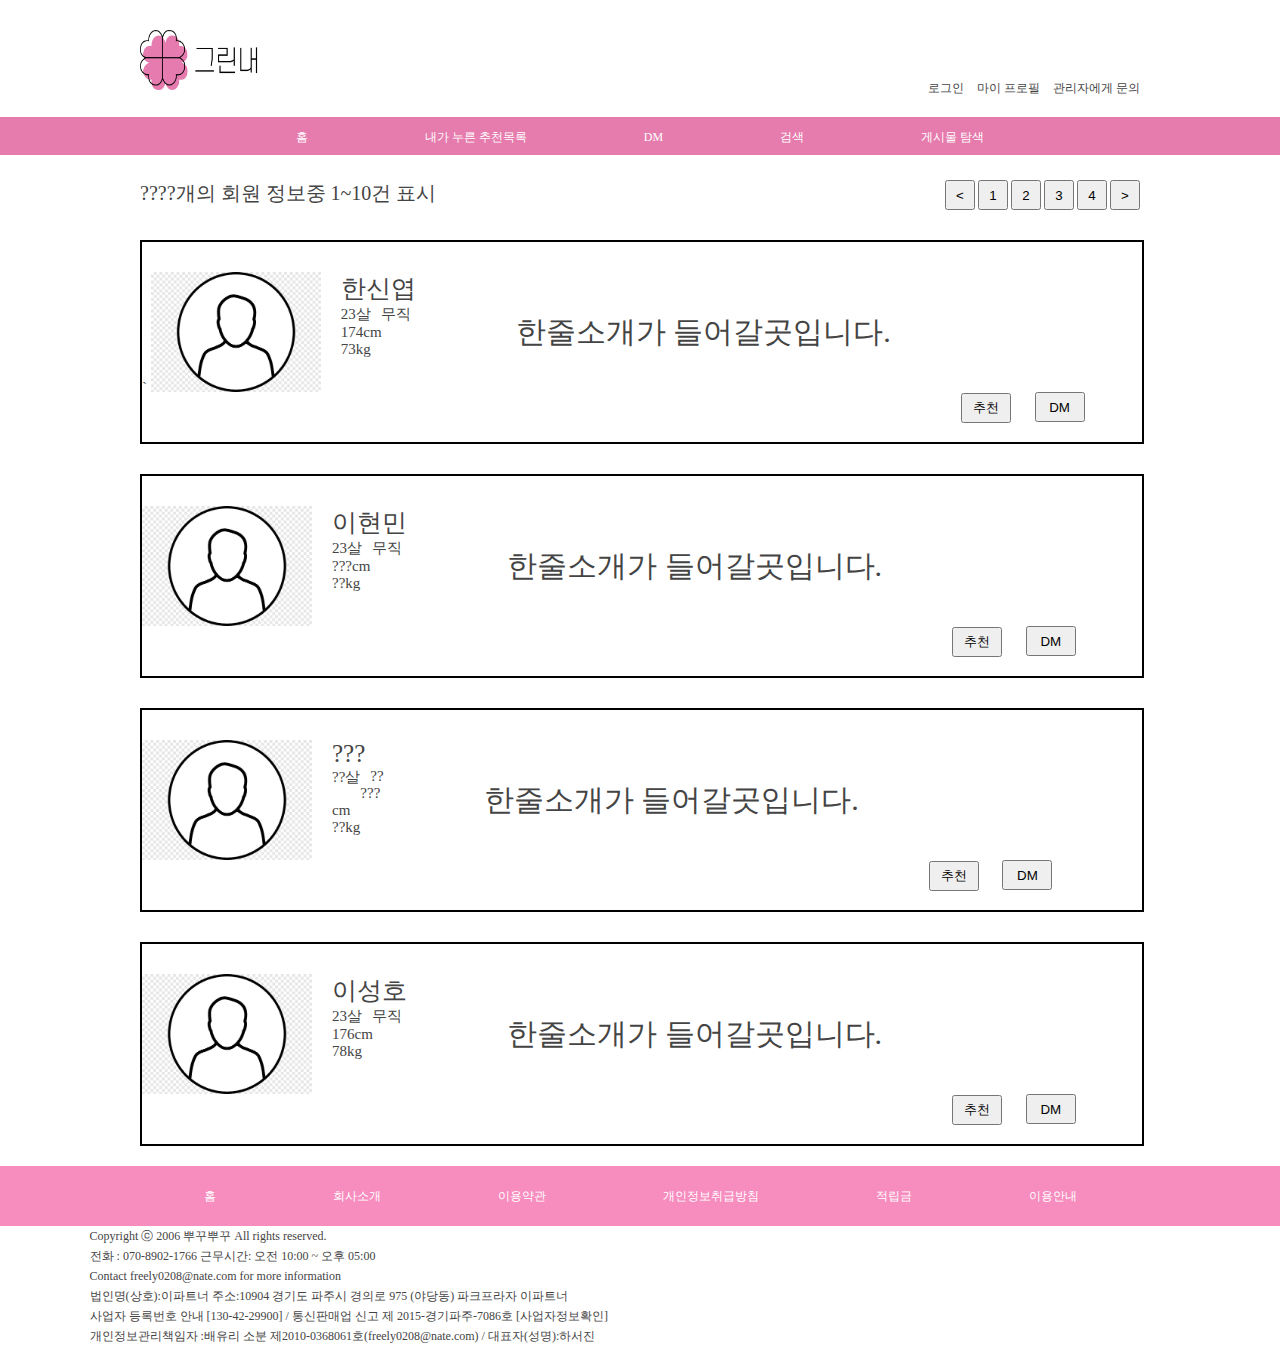
==== src/main/resources/templates/index.html @ a5f69a21 "소개팅사이트 그린내" ====
<!DOCTYPE html>
<html lang="en"
      xmlns="http://www.w3.org/1999/xhtml"
      xmlns:sec="http://www.thymeleaf.org/extras/spring-security"
      xmlns:th="http://www.thymeleaf.org">

<head>
    <meta charset="UTF-8">
    <link rel="stylesheet" type="text/css" href="../static/css/main.css">
    <link rel="stylesheet" type="text/css" href="../static/css/footer.css">
    <link rel="stylesheet" type="text/css" href="../static/css/header.css">
    <title> 새로운 인연. 그린내 - 메인 </title>
</head>
<body>
<header>
    <section id="header_bar">
        <a id="logo" href="index.jsp"><img src="../static/img/logo2.png" alt="로고" width="120px" height="60px"></a>
        <nav id="header_menu">
            <ul>
                <li><a href="#">로그인</a></li>
                <li><a href="#">마이 프로필</a></li>
                <li><a href="#">관리자에게 문의</a></li>
            </ul>
        </nav> <!-- 주요 탑메뉴 기능들 -->
    </section> <!-- section top -->
    <div class="clear"></div>
    <nav id="main_menu">
        <ul>
            <li><a href="#">홈</a></li>
            <li><a href="#">내가 누른 추천목록</a></li>
            <li><a href="#">DM</a></li>
            <li><a href="#">검색</a></li>
            <li><a href="#">게시물 탐색</a></li>
        </ul>
    </nav> <!-- 메인 메뉴 모음 -->
    <div class="clear"></div>
</header> <!--header -->

<div class="clear"></div>

<section id="main">
    <section id="page_control">
        <div id="page_cont">
            <span>????개의 회원 정보중 1~10건 표시 </span>
        </div>
        <div id="page_button">
            <span><button class="btn_page" onclick="location='#'"><</button></span>
            <span><button class="btn_page" onclick="location='#'">1</button></span>
            <span><button class="btn_page" onclick="location='#'">2</button></span>
            <span><button class="btn_page" onclick="location='#'">3</button></span>
            <span><button class="btn_page" onclick="location='#'">4</button></span>
            <span><button class="btn_page" onclick="location='#'">></button></span>
        </div>
    </section>

    <div class="clear"></div>

    <section id="main_content">
        <div class="user_form">
            <div class="user_img">`
                <a id="user" href="#"><img src="../static/img/User.jpg" width="170px" height="120px"></a>
            </div>

            <div class="user_info">
                <div class="user_name">한신엽</div>
                <div class="user_age">23살</div>
                <div class="user_job"> 무직 </div>
                <div class="user_height">174cm</div>
                <div class="user_weight">73kg</div>
            </div>
            <div class="user_disc">
                한줄소개가 들어갈곳입니다.
            </div>
            <div class="user_button">
                <button class="user_like" href="#" value="추천">추천</button>
                <button class="user_dm" href="#" value="DM">DM</button>
            </div>
        </div>

        <div class="user_form">
            <div class="user_img">
                <a id="user" href="#"><img src="../static/img/User.jpg" width="170px" height="120px"></a>
            </div>

            <div class="user_info">
                <div class="user_name">이현민</div>
                <div class="user_age">23살</div>
                <div class="user_job"> 무직 </div>
                <div class="user_height">???cm</div>
                <div class="user_weight">??kg</div>
            </div>
            <div class="user_disc">
                한줄소개가 들어갈곳입니다.
            </div>
            <div class="user_button">
                <button class="user_like" href="#" value="추천">추천</button>
                <button class="user_dm" href="#" value="DM">DM</button>
            </div>
        </div>

        <div class="user_form">
            <div class="user_img">
                <a id="user" href="#"><img src="../static/img/User.jpg" width="170px" height="120px"></a>
            </div>

            <div class="user_info">
                <div class="user_name">???</div>
                <div class="user_age">??살</div>
                <div class="user_job"> ?? </div>
                <div class="user_height">???cm</div>
                <div class="user_weight">??kg</div>
            </div>
            <div class="user_disc">
                한줄소개가 들어갈곳입니다.
            </div>
            <div class="user_button">
                <button class="user_like" href="#" value="추천">추천</button>
                <button class="user_dm" href="#" value="DM">DM</button>
            </div>
        </div>

        <div class="user_form">
            <div class="user_img">
                <a id="user" href="#"><img src="../static/img/User.jpg" width="170px" height="120px"></a>
            </div>

            <div class="user_info">
                <div class="user_name">이성호</div>
                <div class="user_age">23살</div>
                <div class="user_job"> 무직 </div>
                <div class="user_height">176cm</div>
                <div class="user_weight">78kg</div>
            </div>
            <div class="user_disc">
                한줄소개가 들어갈곳입니다.
            </div>
            <div class="user_button">
                <button class="user_like" href="#" value="추천">추천</button>
                <button class="user_dm" href="#" value="DM">DM</button>
            </div>
        </div>


    </section>
    <div class="clear"></div>
</section> <!-- section main -->




<footer>
    <section id="footer_menu_box">
        <nav id="footer_menu">
            <ul>
                <li><a href="#">홈</a></li>
                <li><a href="#">회사소개</a></li>
                <li><a href="#">이용약관</a></li>
                <li><a href="#">개인정보취급방침</a></li>
                <li><a href="#">적립금</a></li>
                <li><a href="#">이용안내</a></li>
            </ul>
        </nav>
    </section> <!-- section footer_menu_box -->

    <section id="footer_address">
        <p>Copyright ⓒ 2006 뿌꾸뿌꾸 All rights reserved.</br>
            전화 : 070-8902-1766 근무시간: 오전 10:00 ~ 오후 05:00</br>
            Contact freely0208@nate.com for more information</br>
            법인명(상호):이파트너 주소:10904 경기도 파주시 경의로 975 (야당동) 파크프라자 이파트너 </br>
            사업자 등록번호 안내 [130-42-29900] / 통신판매업 신고 제 2015-경기파주-7086호 [사업자정보확인]</br>
            개인정보관리책임자 :배유리 소분 제2010-0368061호(freely0208@nate.com) / 대표자(성명):하서진</p>
    </section> <!-- section footer_address -->
</footer>
</body>
</html>
---- src/main/resources/static/css/main.css ----
/* 메인 화면 시작*/

section #main{
    height: 1000px;
}


section #page_control{
    width:1000px;
    margin:0 auto;
}
section #page_control #page_cont{
    float:left;
    font-size: 20px;
    margin:20px 0px 0px 0px;

}

section #page_control #page_button{
    float: right;
    margin: 20px 0 0 0;
}
section #page_control #page_button .btn_page{
    width: 30px;
    height: 30px;
}
/* 메인 화면 끝*/

/* 유저 관련 시작 */

section #main_content{
    width:1000px;
    margin:0 auto;
    font-size: 15px;
    font-weight: 20px;
}
section #main_content .user_form{
    margin-top:30px;
    width:1000px;
    height:200px;
    border: solid 2px #000000;
}
section #main_content .user_img{
    float:left;
    margin-top: 30px;
}
/* 유저 정보 시작*/
section #main_content .user_info{
    float: left;
    margin: 30px 0 0 20px;
}

section #main_content .user_name{
    font-size: 25px;
    font-weight: 40px;
}

section #main_content .user_info .user_age{
    float: left;
}

section #main_content .user_info .user_job{
    float:left;
    margin-left:10px;
}
/* 유저 정보 끝*/

/* 유저 한줄소개 시작*/
section #main_content .user_disc{
    font-size:30px;
    font-weight:30px;
    float:left;
    margin: 70px 0 0 100px;
}
/* 유저 한줄소개 끝*/

/* 유저 버튼 시작*/
section #main_content .user_button{
    float:left;
    margin: 150px 0 0 70px;
}
section #main_content .user_button .user_like{
    width: 50px;
    height: 30px;
}
section #main_content .user_button .user_dm{
    width: 50px;
    height: 30px;
    margin-left: 20px;
}
/* 유저 버튼 끝*/
/* 유저 관련 끝 */
---- src/main/resources/static/css/footer.css ----
@charset "UTF-8";
footer {
    background-color : #FFFFFF;
    height:160px;
}
footer #footer_menu_box {
    width:100%;
    margin:0 auto;
}
footer #footer_menu li {
    display:inline;
    margin:0 57px;
}
footer #footer_menu {
    height:60px;
    margin-top:20px;
    background-color : #F78CBE;
    /* border:solid 1px #0000ff; */
}
footer #footer_menu ul {
    width:100%;
    margin:auto;
    padding-top:22px;
    text-align:center;
}
footer #footer_menu li {
    display:inline;
    margin:0 57px;
}
footer #footer_menu a:link {
    color:#FFFFFF;
}
footer #footer_menu a:visited {
    color:#FFFFFF;
}
footer #footer_menu a:hover {
    color:#FFFFFF;
}
footer #footer_menu a:active {
    color:#FFFFFF;
}
footer #footer_address p{
    color:#444444;
    margin-left : 7%;
    font-family:"맑은 고딕", "돋움";
    font-size:12px;
    line-height : 20px;
}
---- src/main/resources/static/css/header.css ----
* {
    margin:0;
    padding:0;
}
body {
    font-family:"맑은 고딕", "돋움";
    font-size:12px;
    color:#444444;
    background-color:white;
}
ul {
    list-style-type:none;
}
a:link, a:visited, a:hover, a:active {
    text-decoration:none;
    color:#444444;
}
.clear {
    clear:both;
}

/* ---------- 헤더 ------------- */
header {
    height:160px;
}
header #header_bar {
    width:1000px;
    margin:0 auto;
}
header #logo {
    float:left;
    padding-top: 30px;
}



/* 상단 메뉴 */
header #header_menu {
    float:right;
    padding-top: 80px;
}
header #header_menu li.green a:link {
    color:#f19149;
}
header #header_menu li.green a:visited {
    color:#f19149;
}
header #header_menu li.green a:hover {
    color:#f19149;
}
header #header_menu li.green a:active {
    color: #f19149;
}
header #header_menu li {
    display:inline;
    margin-left:10px;
}
/* 상단 메뉴 끝 */

/* 메인 메뉴 시작*/
header #main_menu {
    height:38px;
    margin-top:20px;
    background-color:#E67BAD;
    /* border:solid 1px #0000ff; */
}
header #main_menu ul {
    width:1000px;
    margin:auto;
    padding-top:12px;
    text-align:center;
}
header #main_menu li {
    display:inline;
    margin:0 57px;
}
header #main_menu a:link {
    color:#ffffff;
}
header #main_menu a:visited {
    color:#ffffff;
}
header #main_menu a:hover {
    color:#ffffff;
}
header #main_menu a:active {
    color:#ffffff;
}
/* 메인 메뉴 끝 */
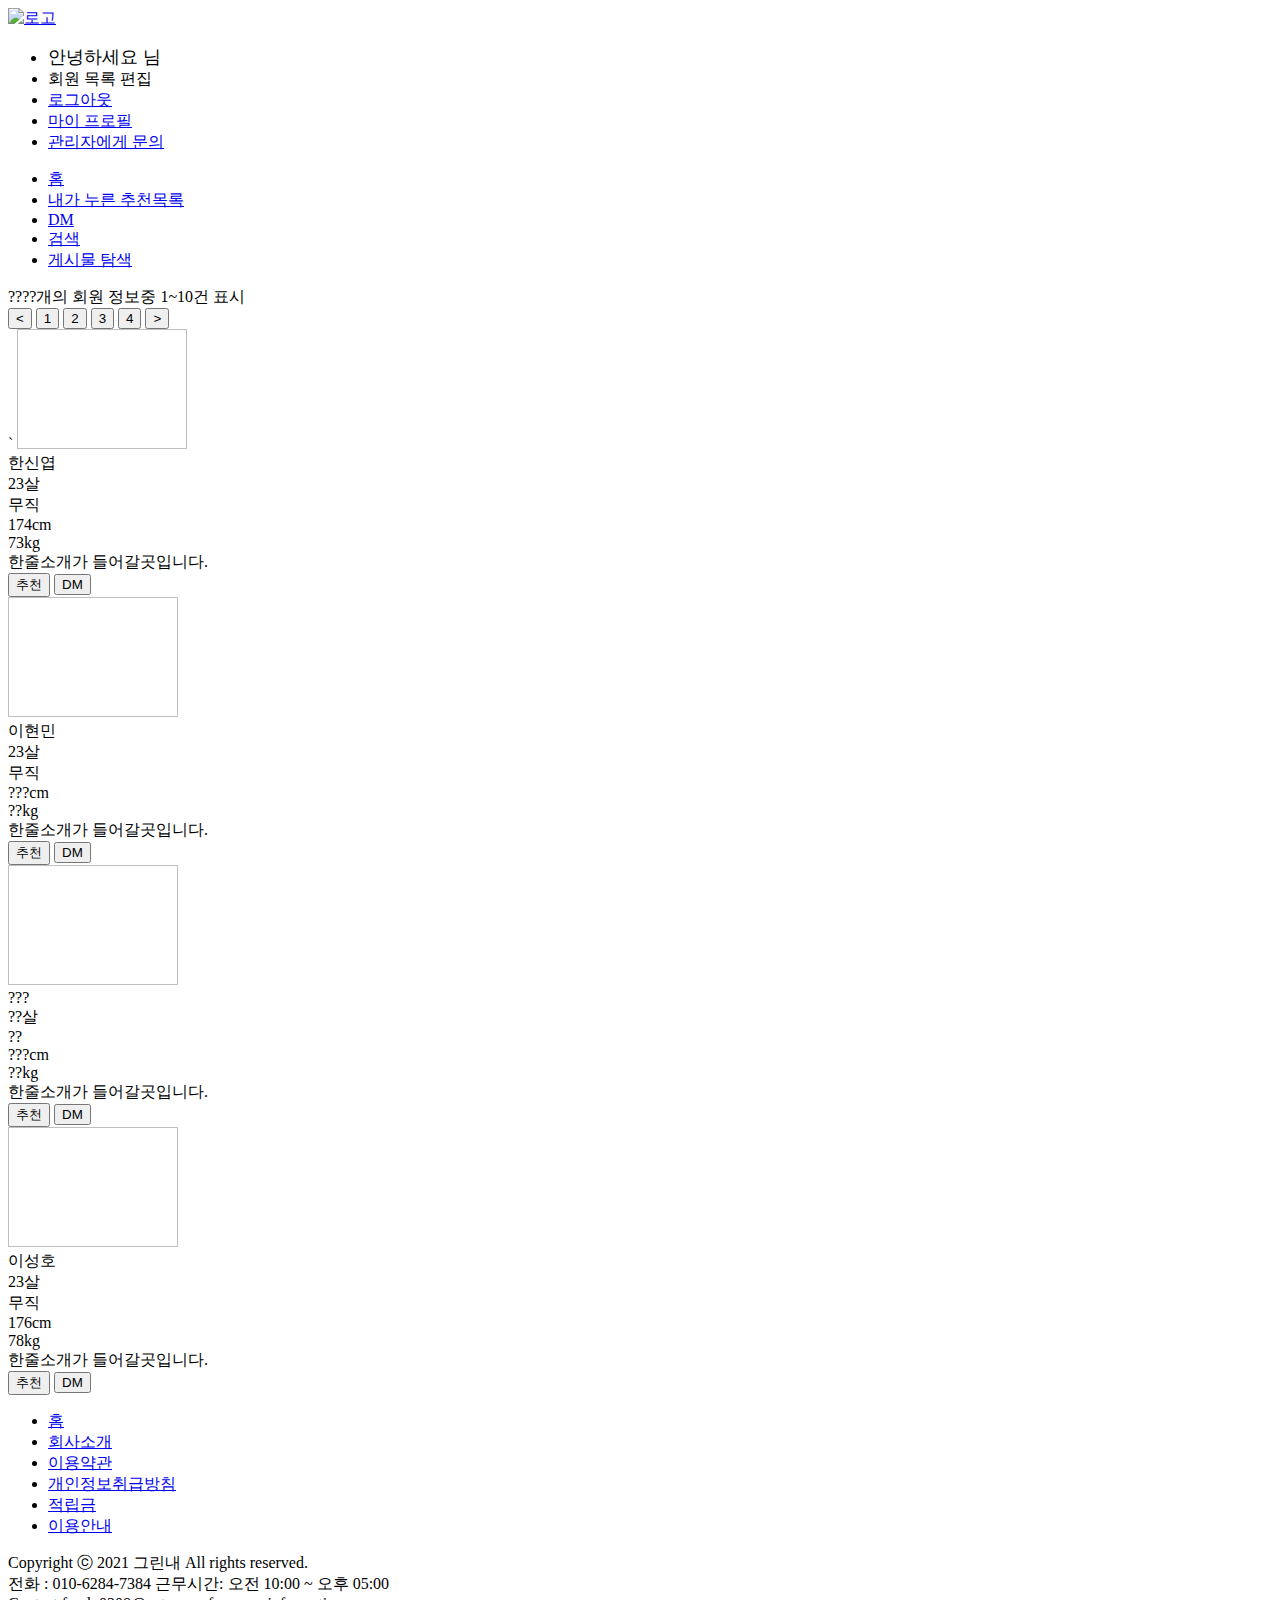
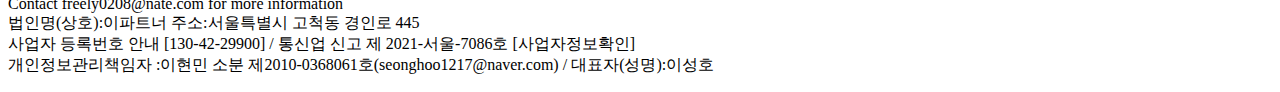
==== commit cf3cddda: "그린내 회원가입,로그인,유저관리" ====
--- a/src/main/resources/templates/index.html
+++ b/src/main/resources/templates/index.html
@@ -6,18 +6,20 @@
 
 <head>
     <meta charset="UTF-8">
-    <link rel="stylesheet" type="text/css" href="../static/css/main.css">
-    <link rel="stylesheet" type="text/css" href="../static/css/footer.css">
-    <link rel="stylesheet" type="text/css" href="../static/css/header.css">
+    <link rel="stylesheet" type="text/css" th:href="@{/css/main.css}">
+    <link rel="stylesheet" type="text/css" th:href="@{/css/footer.css}">
+    <link rel="stylesheet" type="text/css" th:href="@{/css/header.css}">
     <title> 새로운 인연. 그린내 - 메인 </title>
 </head>
 <body>
 <header>
     <section id="header_bar">
-        <a id="logo" href="index.jsp"><img src="../static/img/logo2.png" alt="로고" width="120px" height="60px"></a>
+        <a id="logo" href="index.jsp"><img th:src="@{/img/logo2.png}" alt="로고" width="120px" height="60px"></a>
         <nav id="header_menu">
             <ul>
-                <li><a href="#">로그인</a></li>
+                <li style="font-size:large">안녕하세요 <span th:text="${accountContext.getUsername()}"/> 님</li>
+               <li sec:authorize="hasRole('ROLE_ADMIN')"><a th:href="@{users/custom}">회원 목록 편집</a></li>
+                <li><a href="/doLogout">로그아웃</a></li>
                 <li><a href="#">마이 프로필</a></li>
                 <li><a href="#">관리자에게 문의</a></li>
             </ul>
@@ -58,7 +60,7 @@
     <section id="main_content">
         <div class="user_form">
             <div class="user_img">`
-                <a id="user" href="#"><img src="../static/img/User.jpg" width="170px" height="120px"></a>
+                <a id="user" href="#"><img th:src="@{/img/User.jpg}" width="170px" height="120px"></a>
             </div>
 
             <div class="user_info">
@@ -79,7 +81,7 @@
 
         <div class="user_form">
             <div class="user_img">
-                <a id="user" href="#"><img src="../static/img/User.jpg" width="170px" height="120px"></a>
+                <a id="user" href="#"><img th:src="@{/img/User.jpg}" width="170px" height="120px"></a>
             </div>
 
             <div class="user_info">
@@ -100,7 +102,7 @@
 
         <div class="user_form">
             <div class="user_img">
-                <a id="user" href="#"><img src="../static/img/User.jpg" width="170px" height="120px"></a>
+                <a id="user" href="#"><img th:src="@{/img/User.jpg}" width="170px" height="120px"></a>
             </div>
 
             <div class="user_info">
@@ -121,7 +123,7 @@
 
         <div class="user_form">
             <div class="user_img">
-                <a id="user" href="#"><img src="../static/img/User.jpg" width="170px" height="120px"></a>
+                <a id="user" href="#"><img th:src="@{/img/User.jpg}" width="170px" height="120px"></a>
             </div>
 
             <div class="user_info">
@@ -163,12 +165,12 @@
     </section> <!-- section footer_menu_box -->
 
     <section id="footer_address">
-        <p>Copyright ⓒ 2006 뿌꾸뿌꾸 All rights reserved.</br>
-            전화 : 070-8902-1766 근무시간: 오전 10:00 ~ 오후 05:00</br>
+        <p>Copyright ⓒ 2021 그린내 All rights reserved.</br>
+            전화 : 010-6284-7384 근무시간: 오전 10:00 ~ 오후 05:00</br>
             Contact freely0208@nate.com for more information</br>
-            법인명(상호):이파트너 주소:10904 경기도 파주시 경의로 975 (야당동) 파크프라자 이파트너 </br>
-            사업자 등록번호 안내 [130-42-29900] / 통신판매업 신고 제 2015-경기파주-7086호 [사업자정보확인]</br>
-            개인정보관리책임자 :배유리 소분 제2010-0368061호(freely0208@nate.com) / 대표자(성명):하서진</p>
+            법인명(상호):이파트너 주소:서울특별시 고척동 경인로 445 </br>
+            사업자 등록번호 안내 [130-42-29900] / 통신업 신고 제 2021-서울-7086호 [사업자정보확인]</br>
+            개인정보관리책임자 :이현민 소분 제2010-0368061호(seonghoo1217@naver.com) / 대표자(성명):이성호</p>
     </section> <!-- section footer_address -->
 </footer>
 </body>
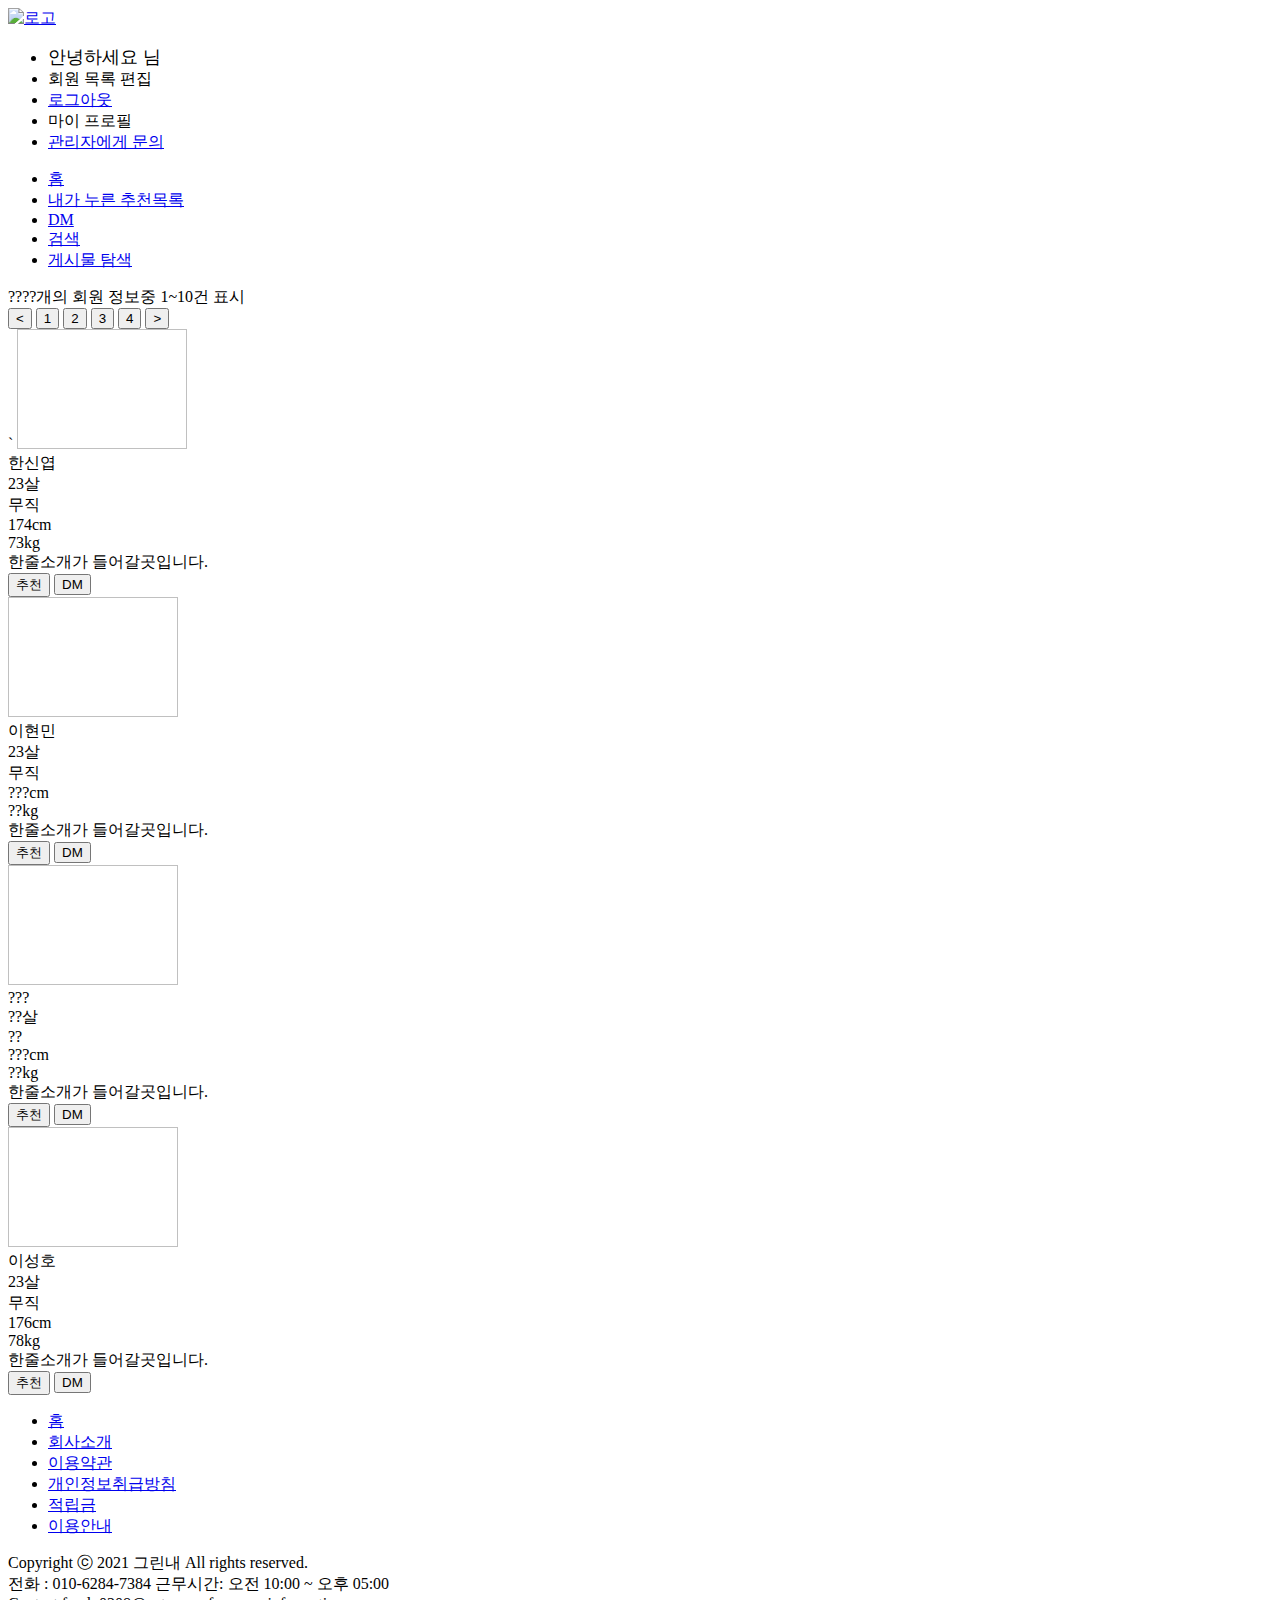
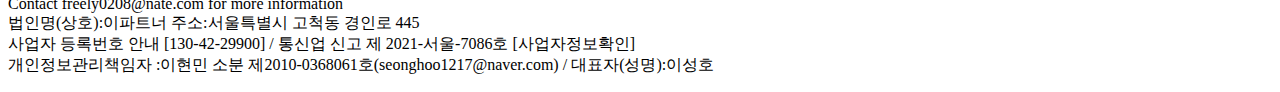
==== commit 0a48ec4f: "그린내 파일업로드" ====
--- a/src/main/resources/templates/index.html
+++ b/src/main/resources/templates/index.html
@@ -18,9 +18,9 @@
         <nav id="header_menu">
             <ul>
                 <li style="font-size:large">안녕하세요 <span th:text="${accountContext.getUsername()}"/> 님</li>
-               <li sec:authorize="hasRole('ROLE_ADMIN')"><a th:href="@{users/custom}">회원 목록 편집</a></li>
+               <li sec:authorize="hasRole('ROLE_ADMIN')"><a th:href="@{user/custom}">회원 목록 편집</a></li>
                 <li><a href="/doLogout">로그아웃</a></li>
-                <li><a href="#">마이 프로필</a></li>
+                <li><a th:href="@{/myprofile}">마이 프로필</a></li>
                 <li><a href="#">관리자에게 문의</a></li>
             </ul>
         </nav> <!-- 주요 탑메뉴 기능들 -->
